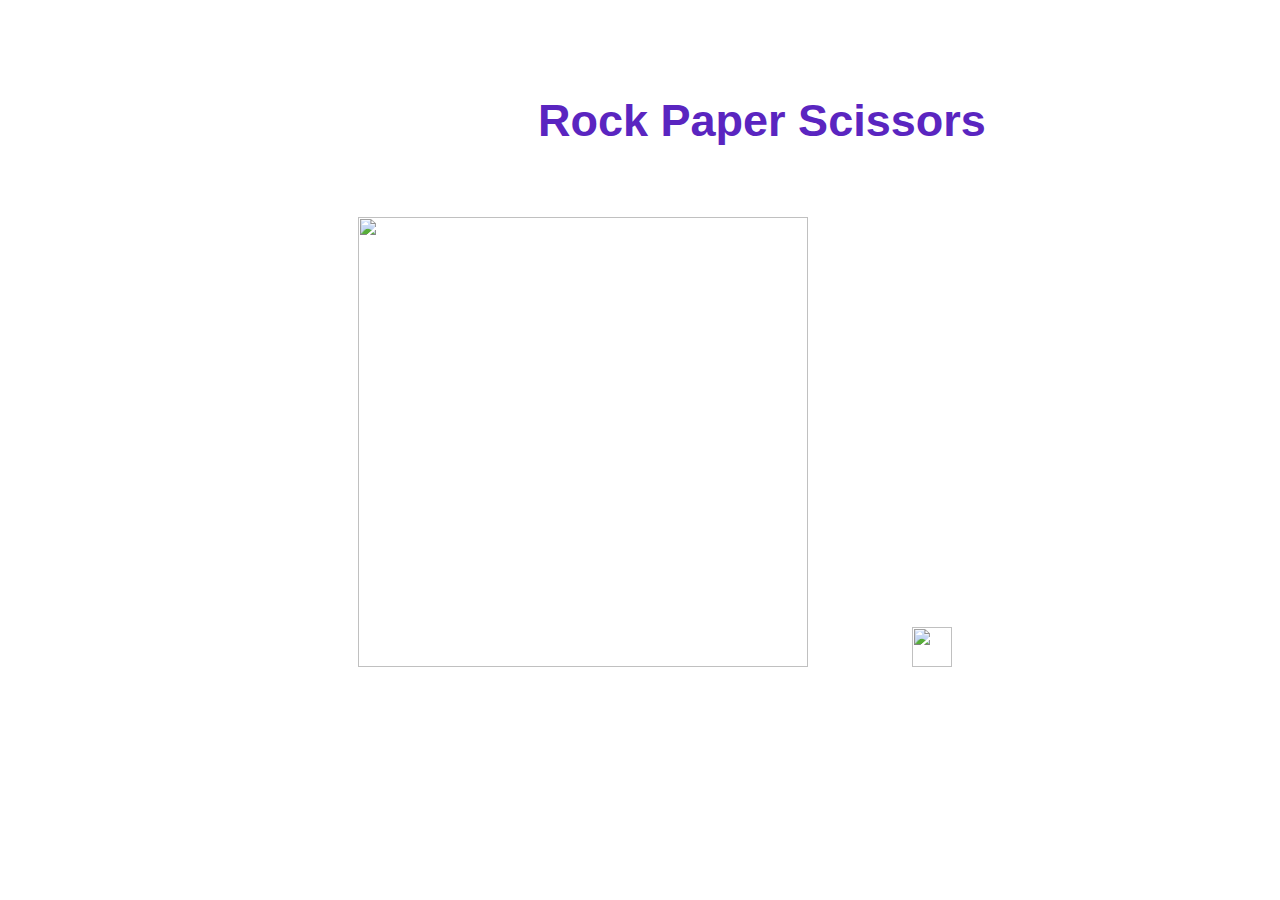
==== game.html @ 077d889a "success" ====
<!DOCTYPE html>
<html lang="en">
<head>
    <meta charset="UTF-8">
    <meta name="viewport" content="width=device-width, initial-scale=1.0">
    <title>paper</title>
    <link rel="stylesheet" href="game.css">
</head>
<body>
    <div>
        <p id="paper"> <b>Rock Paper Scissors</b></p>
        <img id="imade" src="./assets/game-image.png" alt="">
        <img id="play" src="./assets/play-button.png" alt="">
        <p id ="game">Play The Game</p>
    </div>
</body>
</html>
<script>
    var play=document.querySelector("#game")
    play.addEventListener("click", () =>{
        window.location.href="index.html"
    })
</script>
---- game.css ----
body{
    background: url("./assets/bg.png");
}
#imade{
    width: 450px;
    height: 450px;
    margin-top: 75px;
    margin-left: 350px;
}
#paper{
    color: rgb(90, 37, 192);
    font-weight: bold;
    font-size: 45px;
    margin-left: 530px;
    position: relative;
    top: 50px;
    font-family: 'Franklin Gothic Medium', 'Arial Narrow', Arial, sans-serif;
}
#play{
    width: 40px;
    height: 40px;
    margin-left: 100px;
}
#game{
    color: white;
    font-weight: bolder;
    font-family: 'Franklin Gothic Medium', 'Arial Narrow', Arial, sans-serif;
    margin-left: 970px;
    position: relative;
    bottom: 55px;
    font-size: 20px;
}
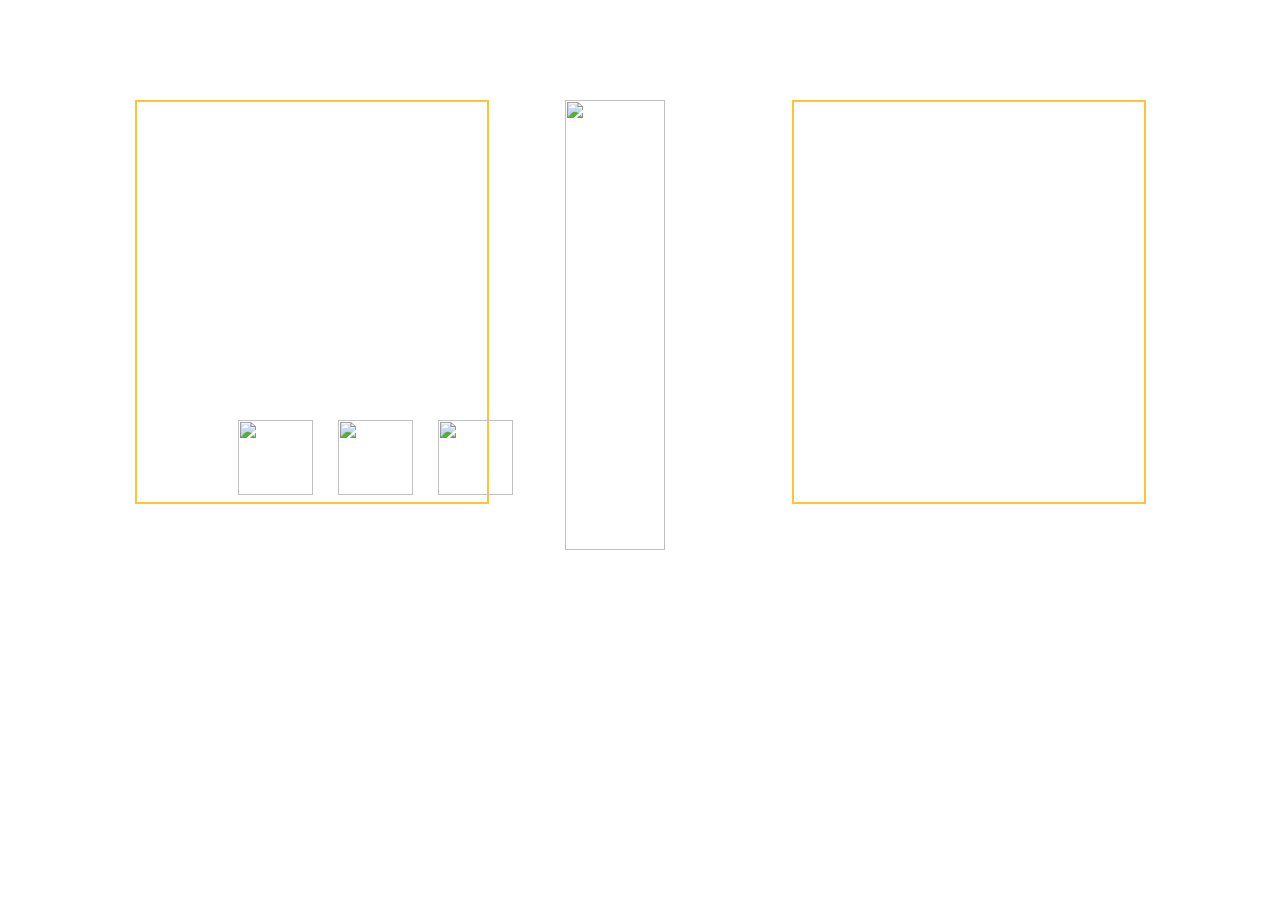
==== commit f1b47c97: "success" ====
--- a/game.html
+++ b/game.html
@@ -3,21 +3,39 @@
 <head>
     <meta charset="UTF-8">
     <meta name="viewport" content="width=device-width, initial-scale=1.0">
-    <title>paper</title>
-    <link rel="stylesheet" href="game.css">
+    <title>Document</title>
+    <link rel="stylesheet" href="style.css">
 </head>
 <body>
+    <div id="scoreeee">
+    <span class="score" id="playerscore">0</span>
+    <span class="score"> 
+        -   
+    </span>
+    <span class="score" id="compsocre">0</span>
+    </div>
+<div id="mm">
+    <div id="game">     
+        <p id="you" style="color: white;">You</p>
+        <div id="gamearea"></div>
+        <div class="image">
+        <img id="paper" src="./assets/paper-logo.png" alt="">
+        <img id="rock" src="./assets/rock-logo.png" alt="">
+        <img id="scis"  src="./assets/scissors-logo.png" alt="">
+        </div>
+    </div>
     <div>
-        <p id="paper"> <b>Rock Paper Scissors</b></p>
-        <img id="imade" src="./assets/game-image.png" alt="">
-        <img id="play" src="./assets/play-button.png" alt="">
-        <p id ="game">Play The Game</p>
+        <img id="vs"  src="./assets/vs.png" alt="">
     </div>
+    <div id="game">
+        <p id="comp" style="color: white;">Comp</p>
+        <div id="computer"></div>
+    </div>
+</div>
+<div class="button">
+    <p id="p" style="color: whitesmoke; font-size: 30px;margin-left: 610px;font-family: 'Franklin Gothic Medium', 'Arial Narrow', Arial, sans-serif;"></p>
+    <button id="bt" style="background-color:#ffc434; padding: 10px;border-radius: 10px;margin-left: 650px; width: 200px; font-size: 30px;font-family: 'Franklin Gothic Medium', 'Arial Narrow', Arial, sans-serif; color: white;"> play again</button>
+</div>
 </body>
 </html>
-<script>
-    var play=document.querySelector("#game")
-    play.addEventListener("click", () =>{
-        window.location.href="index.html"
-    })
-</script>+<script src="app.js"></script>--- a/style.css
+++ b/style.css
@@ -0,0 +1,55 @@
+body{
+    background-image: url("./assets/bg.png");
+}
+#scoreeee{
+    color: white;
+    font-family: 'Franklin Gothic Medium', 'Arial Narrow', Arial, sans-serif;
+    font-size: 80px;
+    margin-left: 650px;
+}
+ #vs{
+    width:100px;
+    height: 450px;
+    margin-left: -50px;
+ } 
+#mm{
+    display: flex;
+    justify-content: space-evenly;
+    position: relative;
+}
+#game{
+    border: 2px solid #ffc434;
+    height: 400px;
+    width: 350px;
+    text-align: center;
+    font-family: 'Franklin Gothic Medium', 'Arial Narrow', Arial, sans-serif;
+    font-size: 20px;
+}
+.image img{
+   width: 75px;
+   height: 75px;
+   
+}
+#rock{
+    position: absolute;
+    top: 320px;
+    left:230px;  
+}
+#paper{
+    position: absolute;
+    top: 320px;
+    left:430px; 
+}
+#scis{
+    position: absolute;
+    top: 320px;
+    left:330px; 
+}
+.button{
+    visibility: hidden;
+}
+
+
+
+   
+
